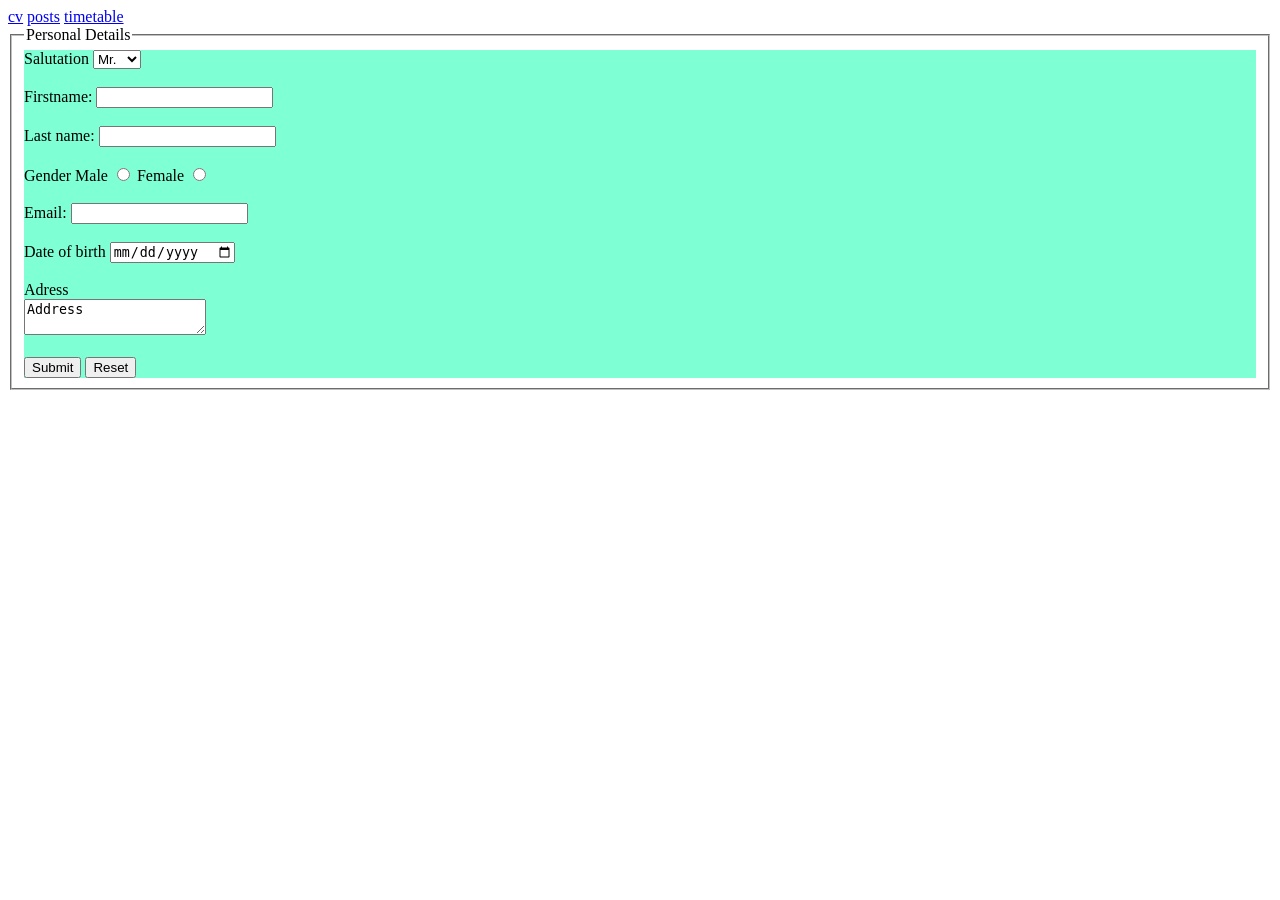
==== index.html @ 69b381b3 "Add files via upload" ====
<!DOCTYPE html>
<html lang="en">
<head>
    <meta charset="UTF-8">
    <meta name="viewport" content="width=device-width, initial-scale=1.0">
    <title>form</title>
</head>
<body>
    <a href="./CV.html">cv</a>
    <a href="./posts.html">posts</a>
    <a href="timetable.html">timetable</a>
    <fieldset>
        <legend>Personal Details</legend>
<form action="form.html" style="background-color: aquamarine;">
        <label for="Salutation">Salutation</label>
        <select>
            <option value="Mr.">Mr.</option>
            <option value="Mrs.">Mrs.</option>
            <option value="Dr.">Dr.</option>
        </select><br><br>
        <label>Firstname:</label>
        <input type="text"name=lname><br/><br/>
        <label>Last name:</label>
        <input type="text"name="lname"><br/><br/>
            <label for="Gender">Gender</label>
            <label>Male</label>
               <input type="radio" name="gender" value="male">
             <label >Female</label>
             <input type="radio" name="gender" value="female"><br><br>
               <label>Email:</label>
               <input type="Email" name="Email" id="Email"><br><br>
               <label for="Date of birth">Date of birth</label>
                <input type="date" name="Date of birth id="Date of birth"><br><br>
         <label for="Address">Adress</label><br>
         <textarea name="Adress" id="Adress">Address</textarea><br><br>
         <input type="submit" id="submit">
         <input type="reset" name="reset" id="reset">
    </form>
</fieldset>
    
</body>
</html>
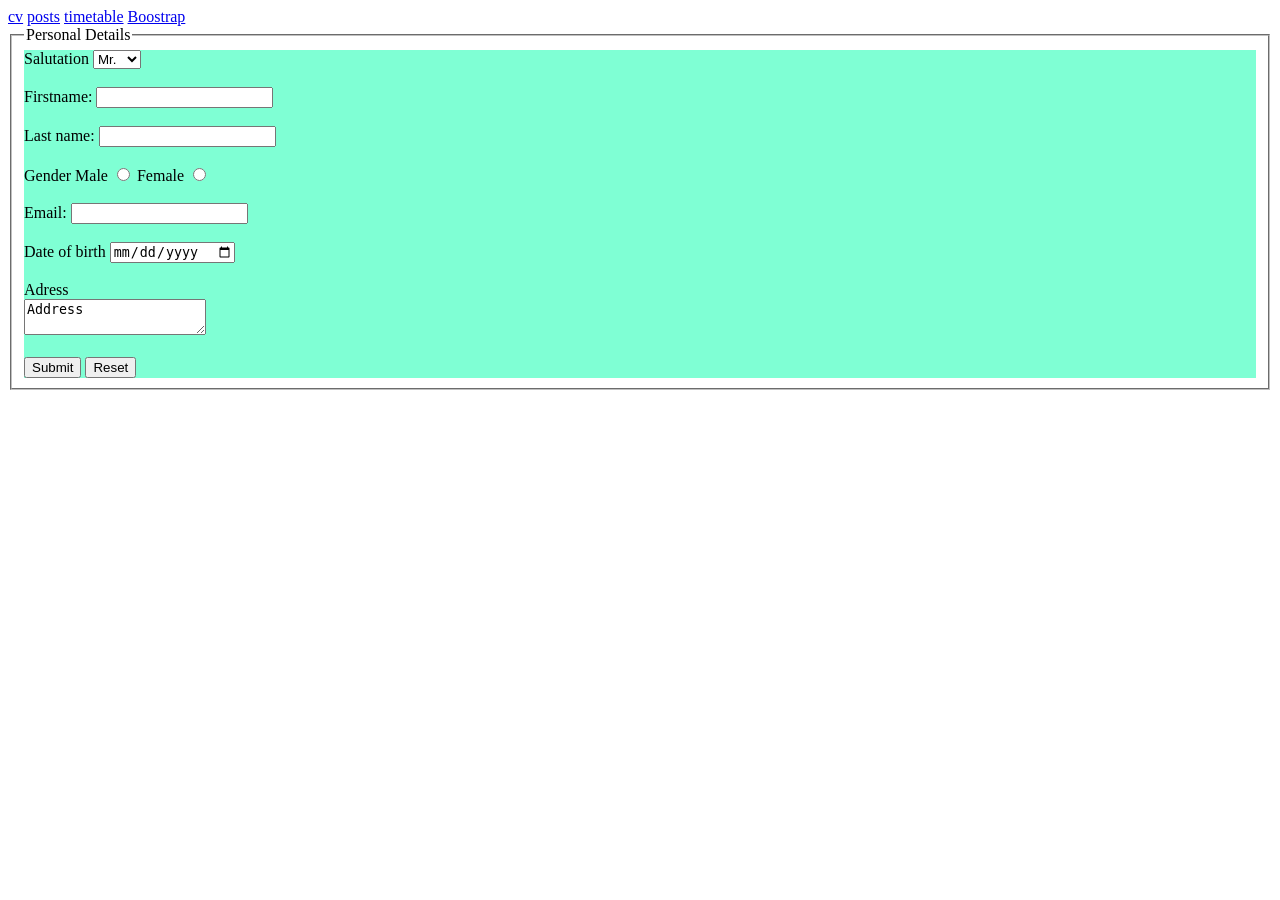
==== commit 7928d1d8: "Update index.html" ====
--- a/index.html
+++ b/index.html
@@ -8,8 +8,10 @@
 <body>
     <a href="./CV.html">cv</a>
     <a href="./posts.html">posts</a>
-    <a href="timetable.html">timetable</a>
+    <a href="./timetable.html">timetable</a>
+    <a href="./boostrap">Boostrap</a>
     <fieldset>
+        
         <legend>Personal Details</legend>
 <form action="form.html" style="background-color: aquamarine;">
         <label for="Salutation">Salutation</label>
@@ -39,4 +41,5 @@
 </fieldset>
     
 </body>
-</html>+
+</html>
